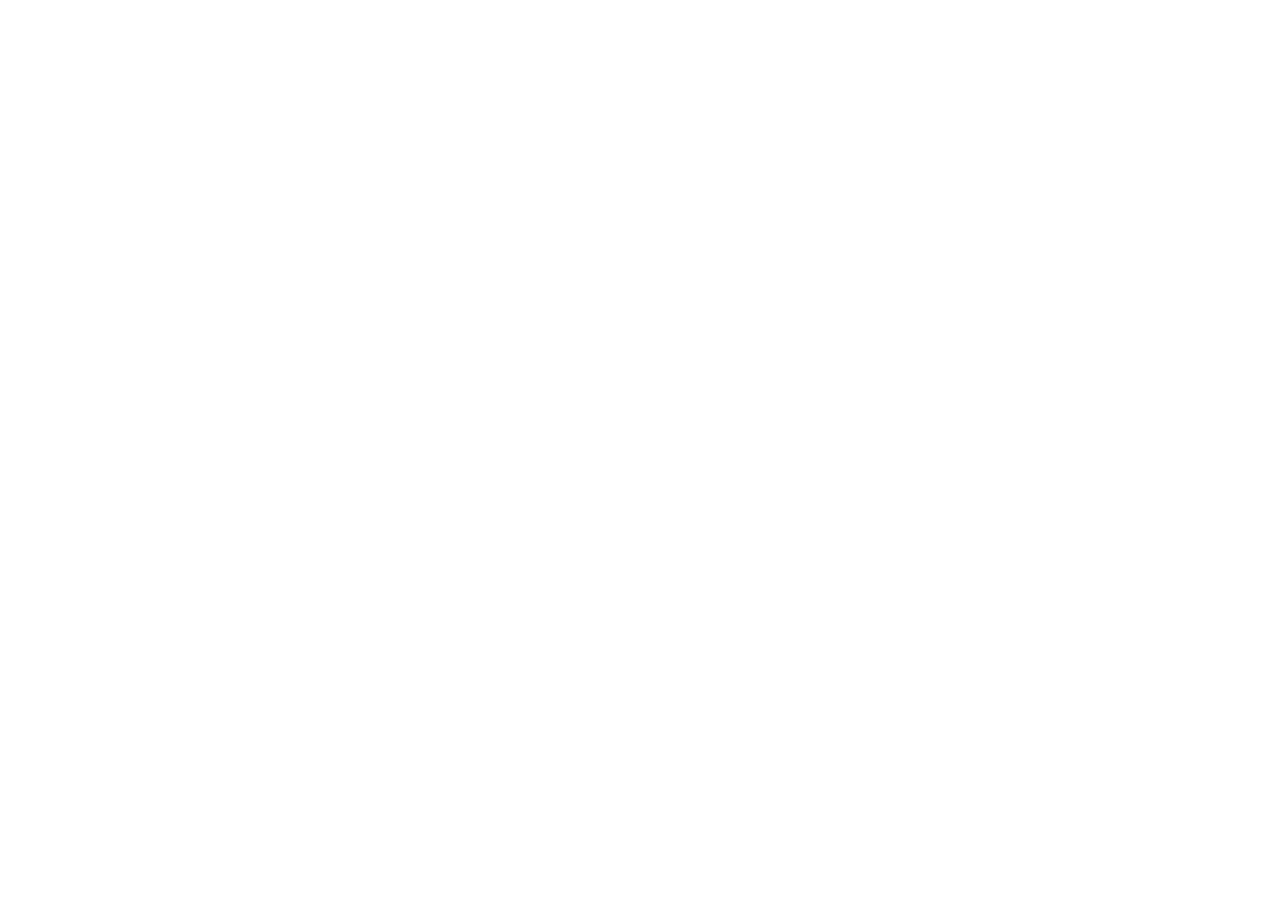
==== photography/glacier-2025/index.html @ 8f6ac8df "Add photography page with glacier photos" ====
<!DOCTYPE html>
<html lang="en">
	<head>
		<meta charset="UTF-8" />
		<meta name="viewport" content="width=device-width, initial-scale=1.0" />
		<meta name="color-scheme" content="light dark" />
		<title>Photos</title>
		<script type="module" crossorigin src="/assets/index-D5WDozkS.js"></script>
		<link rel="stylesheet" crossorigin href="/assets/index-CDwOp7XG.css">
	</head>
	<body>
		<div id="app"></div>
	</body>
</html>
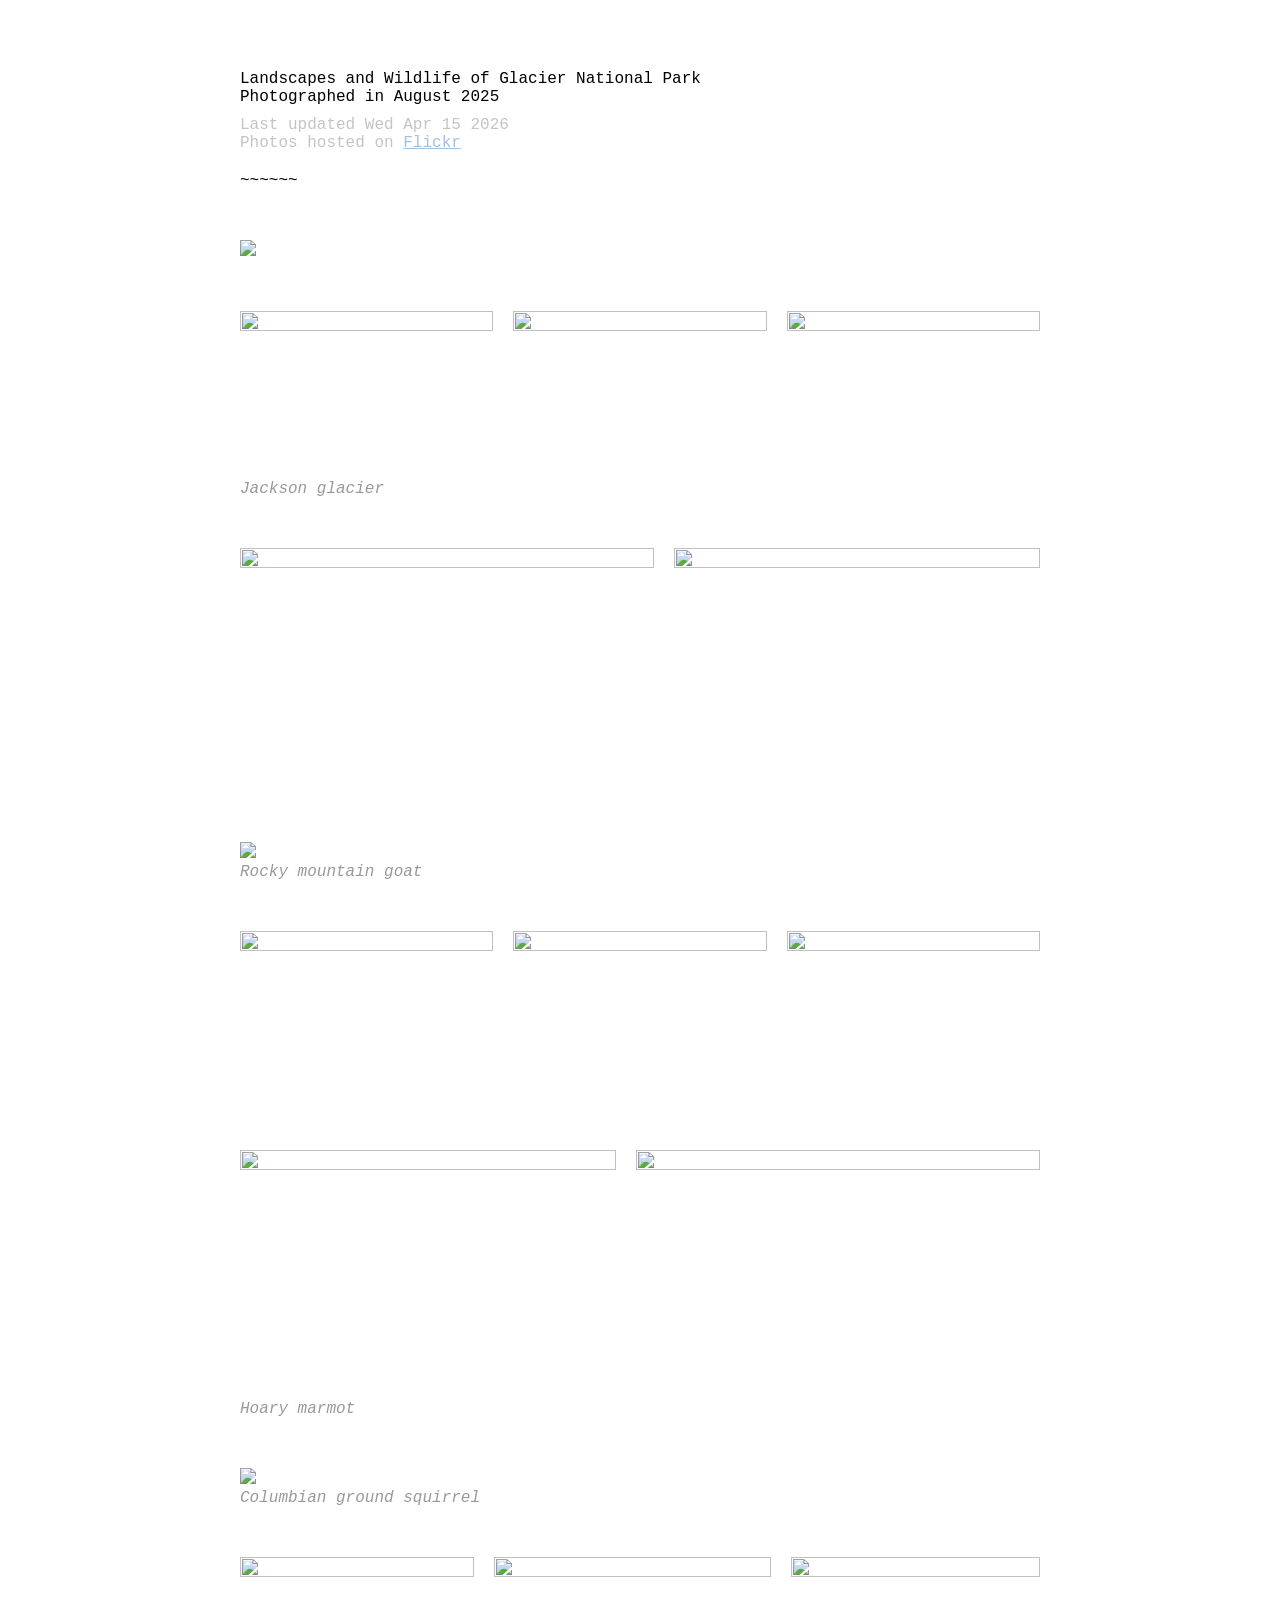
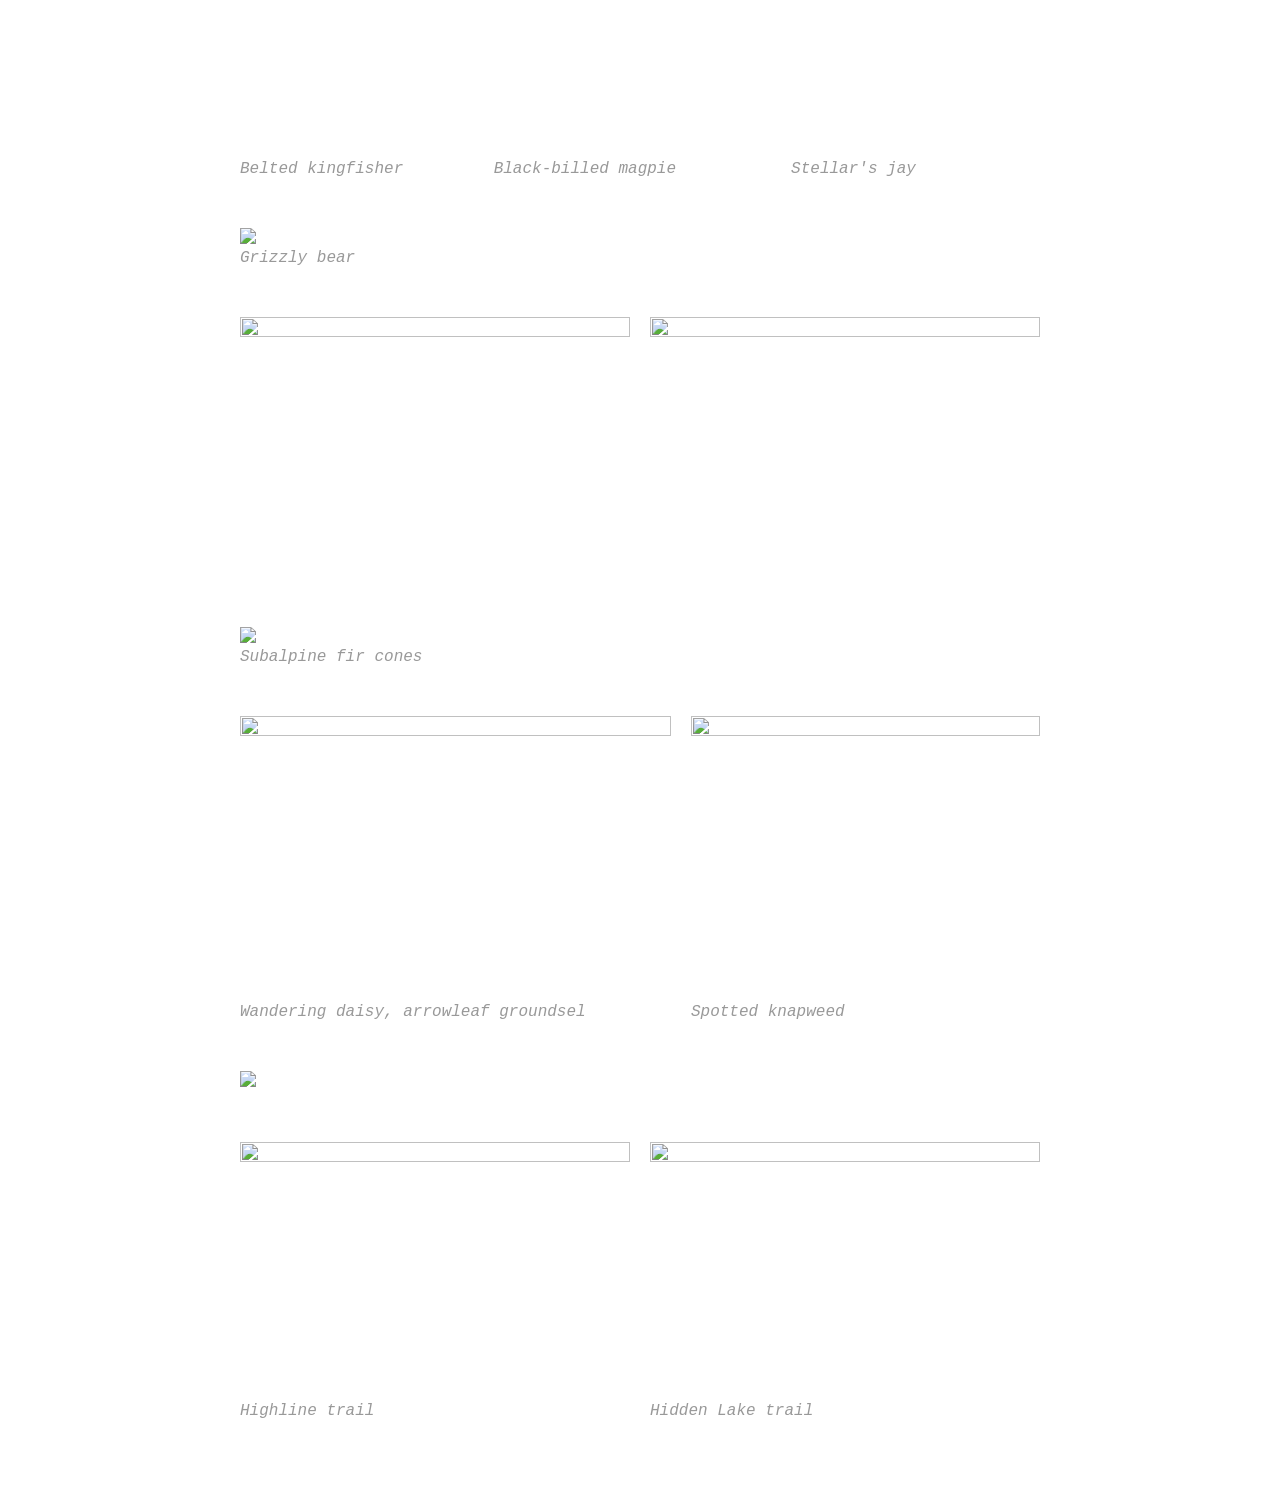
==== commit fa84f904: "Remove root relative paths" ====
--- a/photography/glacier-2025/index.html
+++ b/photography/glacier-2025/index.html
@@ -5,8 +5,8 @@
 		<meta name="viewport" content="width=device-width, initial-scale=1.0" />
 		<meta name="color-scheme" content="light dark" />
 		<title>Photos</title>
-		<script type="module" crossorigin src="/assets/index-D5WDozkS.js"></script>
-		<link rel="stylesheet" crossorigin href="/assets/index-CDwOp7XG.css">
+		<script type="module" crossorigin src="assets/index-D5WDozkS.js"></script>
+		<link rel="stylesheet" crossorigin href="assets/index-CDwOp7XG.css">
 	</head>
 	<body>
 		<div id="app"></div>
--- a/photography/glacier-2025/assets/index-CDwOp7XG.css
+++ b/photography/glacier-2025/assets/index-CDwOp7XG.css
@@ -0,0 +1 @@
+:root{font-family:Courier New,Courier,monospace;color:#000;background-color:#fff;font-synthesis:none;text-rendering:optimizeLegibility;-webkit-font-smoothing:antialiased;-moz-osx-font-smoothing:grayscale;-webkit-text-size-adjust:100%;scrollbar-width:none}::selection,::-moz-selection{background-color:#0ff;color:#fff}::-webkit-scrollbar{display:none}body{margin:0}a,a:visited,a:link{color:#a1bfe1}#content_container{padding:0 20px;will-change:transform;transition:transform .5s ease-out;transform-origin:0 0}#content_body{max-width:800px;margin:0 auto;padding:20px 0}#content_header{margin:50px 0;transition:opacity .5s ease-out}.image_caption{color:#999;font-size:min(3vw,1rem);font-style:italic;word-wrap:normal;transition:opacity .1s ease-out}.image_row{display:flex;margin:50px 0;gap:20px;width:100%}.image{width:100%;transition:opacity .5s ease-out}.image:hover{cursor:pointer}
